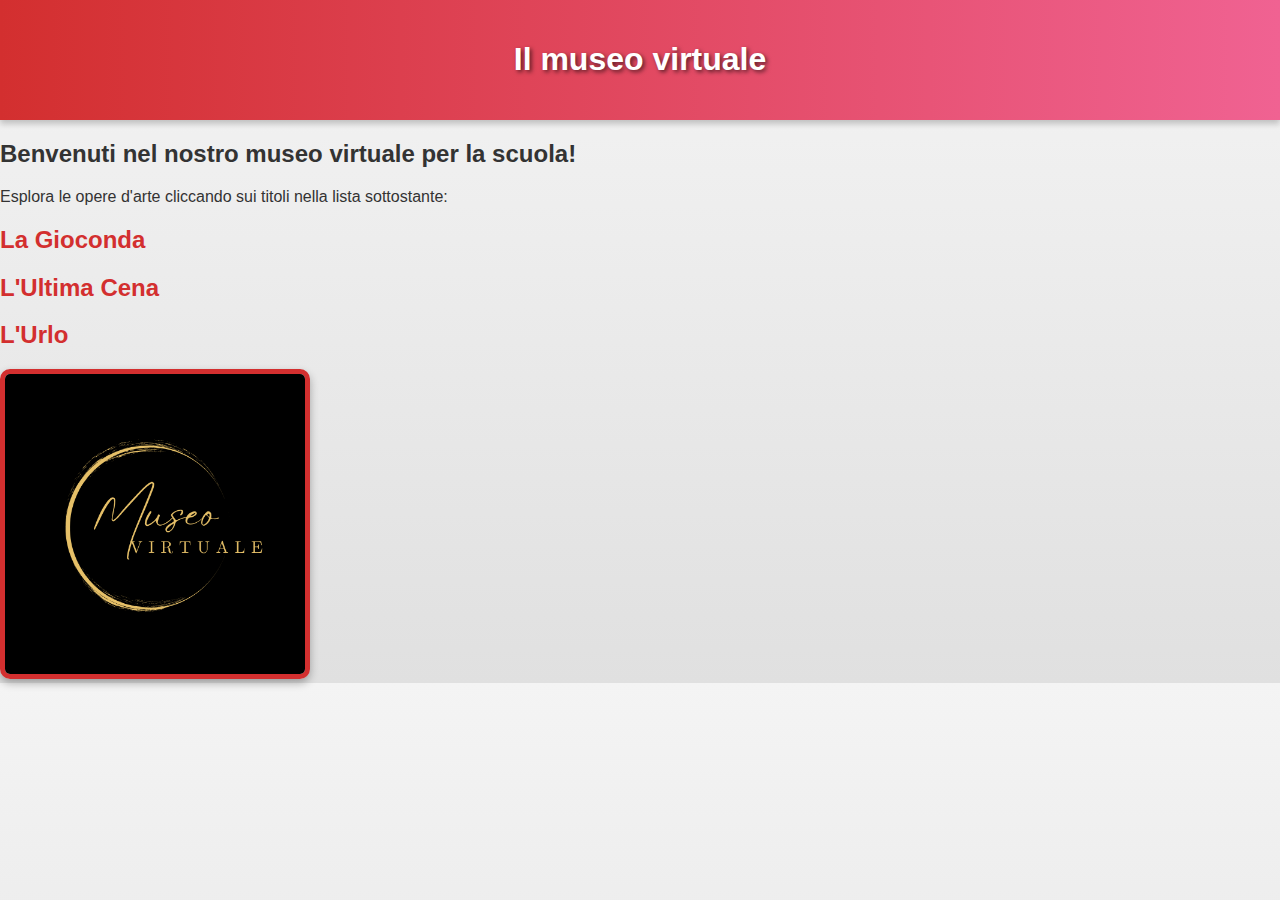
==== index.html @ fbc3866f "Update index.html" ====
<!DOCTYPE html>
<html lang="it">
<head>
    <meta charset="UTF-8">
    <meta name="viewport" content="width=device-width, initial-scale=1.0">
    <title>Museo Virtuale</title>
    <link rel="icon" type="image/png" href="">
    <style>
        body {
            font-family: Arial, sans-serif;
            margin: 0;
            padding: 0;
            background: linear-gradient(to bottom, #f4f4f4, #e0e0e0);
            color: #333;
        }
        header {
            background: linear-gradient(90deg, #d32f2f, #f06292);
            color: white;
            padding: 20px 0;
            text-align: center;
            box-shadow: 0 4px 6px rgba(0, 0, 0, 0.2);
            text-shadow: 2px 2px 4px rgba(0, 0, 0, 0.6);
        }
        main {
            padding: 20px;
        }
        ul {
            padding: 0;
        }
        ul li {
            margin: 10px 0;
            transition: transform 0.3s ease, background-color 0.3s ease;
        }
        ul li:hover {
            transform: translateX(10px);
            background-color: #f8bbd0;
            border-radius: 5px;
            padding-left: 10px;
        }
        ul li a {
            color: #d32f2f;
            text-decoration: none;
            font-weight: bold;
        }
        ul li a:hover {
            text-decoration: underline;
        }
        img {
            border: 5px solid #d32f2f;
            border-radius: 10px;
            box-shadow: 0 4px 8px rgba(0, 0, 0, 0.3);
            transition: transform 0.3s ease, box-shadow 0.3s ease;
        }
        img:hover {
            transform: scale(1.1);
            box-shadow: 0 6px 12px rgba(0, 0, 0, 0.5);
        }
        .button {
            display: inline-block;
            padding: 10px 20px;
            margin-top: 20px;
            background-color: #d32f2f;
            color: white;
            text-decoration: none;
            font-weight: bold;
            border-radius: 5px;
            transition: background-color 0.3s ease, transform 0.3s ease;
        }
        .button:hover {
            background-color: #b71c1c;
            transform: translateY(-3px);
        }
    </style>
</head>

<body>
    <header>
        <h1>Il museo virtuale</h1>
    </header>
    <div>
        <h2>Benvenuti nel nostro museo virtuale per la scuola!</h2>
        <p>Esplora le opere d'arte cliccando sui titoli nella lista sottostante:</p>
        <ul>
            <li><h2>
                <a href="gioconda.html" target="_blank">La Gioconda</a>
            </h2></li>

            <li><h2>
                <a href="ultima_cena.html" target="_blank">L'Ultima Cena</h2>
            </a></li>

            <li><h2>
                <a href="urlo.html" target="_blank">L'Urlo</a>
            </h2></li>
        </ul>

        <img src="Museo.png" alt="Museo" style="width: 300px; height: auto;">
    </div>
</body>

</html>
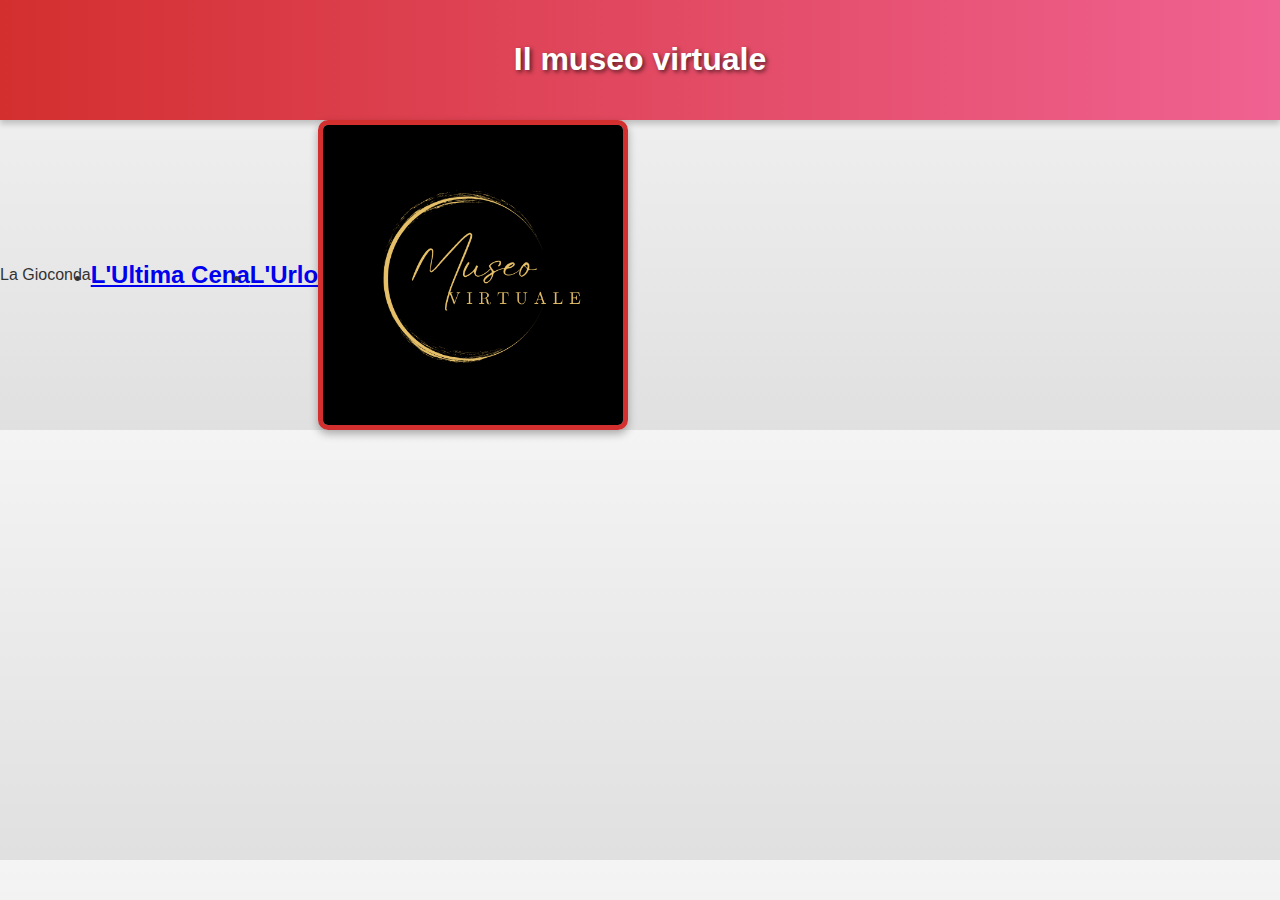
==== commit 1285504d: "Update index.html" ====
--- a/index.html
+++ b/index.html
@@ -77,7 +77,7 @@
     <header>
         <h1>Il museo virtuale</h1>
     </header>
-    <div>
+    <div style="display: flex; align-items: center;>
         <h2>Benvenuti nel nostro museo virtuale per la scuola!</h2>
         <p>Esplora le opere d'arte cliccando sui titoli nella lista sottostante:</p>
         <ul>
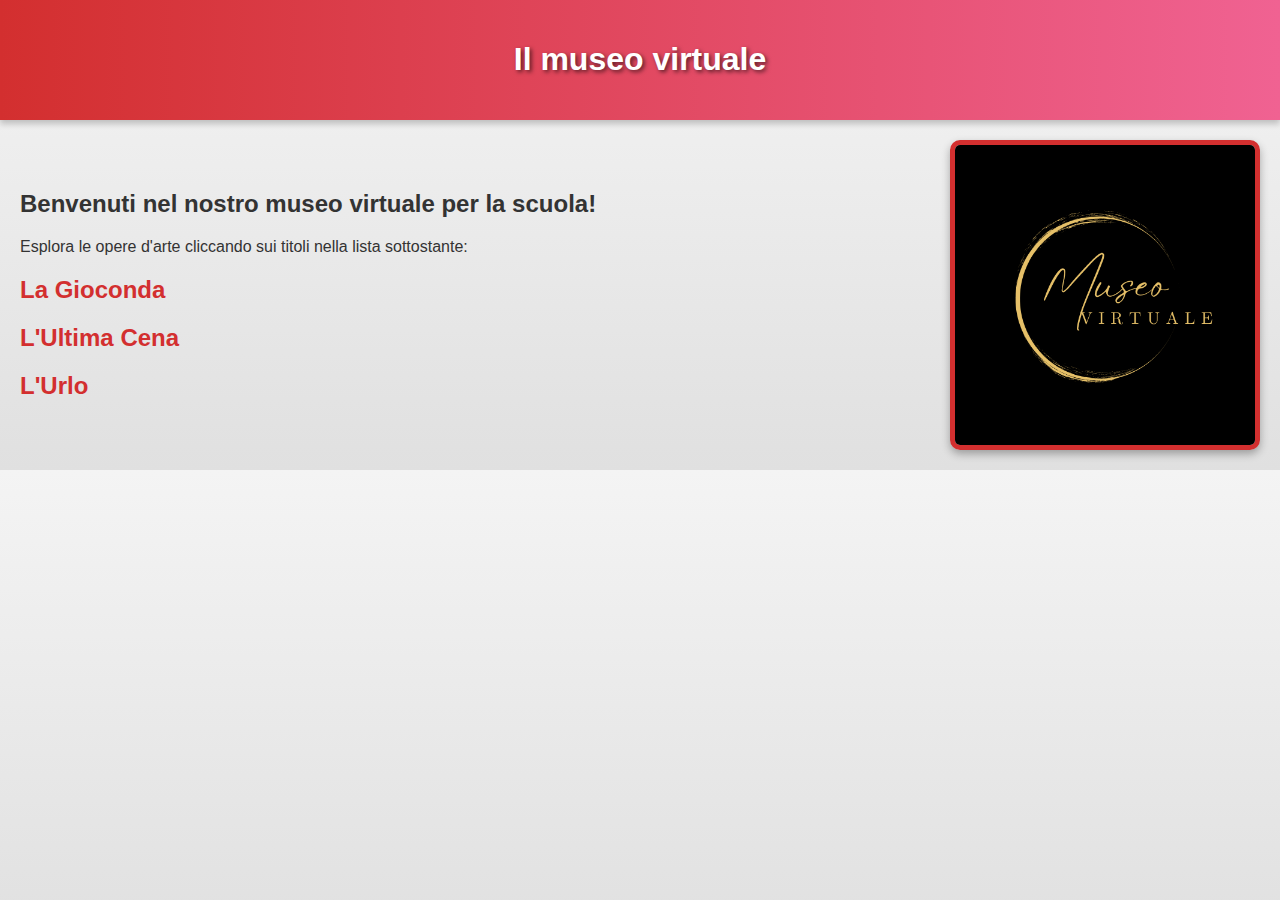
==== commit e5020073: "Update index.html" ====
--- a/index.html
+++ b/index.html
@@ -24,7 +24,15 @@
         main {
             padding: 20px;
         }
+        .content {
+            display: flex;
+            align-items: center;
+            justify-content: space-between;
+            gap: 20px;
+            padding: 20px;
+        }
         ul {
+            list-style-type: none;
             padding: 0;
         }
         ul li {
@@ -50,25 +58,12 @@
             border-radius: 10px;
             box-shadow: 0 4px 8px rgba(0, 0, 0, 0.3);
             transition: transform 0.3s ease, box-shadow 0.3s ease;
+            width: 300px;
+            height: auto;
         }
         img:hover {
             transform: scale(1.1);
             box-shadow: 0 6px 12px rgba(0, 0, 0, 0.5);
-        }
-        .button {
-            display: inline-block;
-            padding: 10px 20px;
-            margin-top: 20px;
-            background-color: #d32f2f;
-            color: white;
-            text-decoration: none;
-            font-weight: bold;
-            border-radius: 5px;
-            transition: background-color 0.3s ease, transform 0.3s ease;
-        }
-        .button:hover {
-            background-color: #b71c1c;
-            transform: translateY(-3px);
         }
     </style>
 </head>
@@ -77,24 +72,17 @@
     <header>
         <h1>Il museo virtuale</h1>
     </header>
-    <div style="display: flex; align-items: center;>
-        <h2>Benvenuti nel nostro museo virtuale per la scuola!</h2>
-        <p>Esplora le opere d'arte cliccando sui titoli nella lista sottostante:</p>
-        <ul>
-            <li><h2>
-                <a href="gioconda.html" target="_blank">La Gioconda</a>
-            </h2></li>
-
-            <li><h2>
-                <a href="ultima_cena.html" target="_blank">L'Ultima Cena</h2>
-            </a></li>
-
-            <li><h2>
-                <a href="urlo.html" target="_blank">L'Urlo</a>
-            </h2></li>
-        </ul>
-
-        <img src="Museo.png" alt="Museo" style="width: 300px; height: auto;">
+    <div class="content">
+        <div>
+            <h2>Benvenuti nel nostro museo virtuale per la scuola!</h2>
+            <p>Esplora le opere d'arte cliccando sui titoli nella lista sottostante:</p>
+            <ul>
+                <li><h2><a href="gioconda.html" target="_blank">La Gioconda</a></h2></li>
+                <li><h2><a href="ultima_cena.html" target="_blank">L'Ultima Cena</a></h2></li>
+                <li><h2><a href="urlo.html" target="_blank">L'Urlo</a></h2></li>
+            </ul>
+        </div>
+        <img src="Museo.png" alt="Museo">
     </div>
 </body>
 
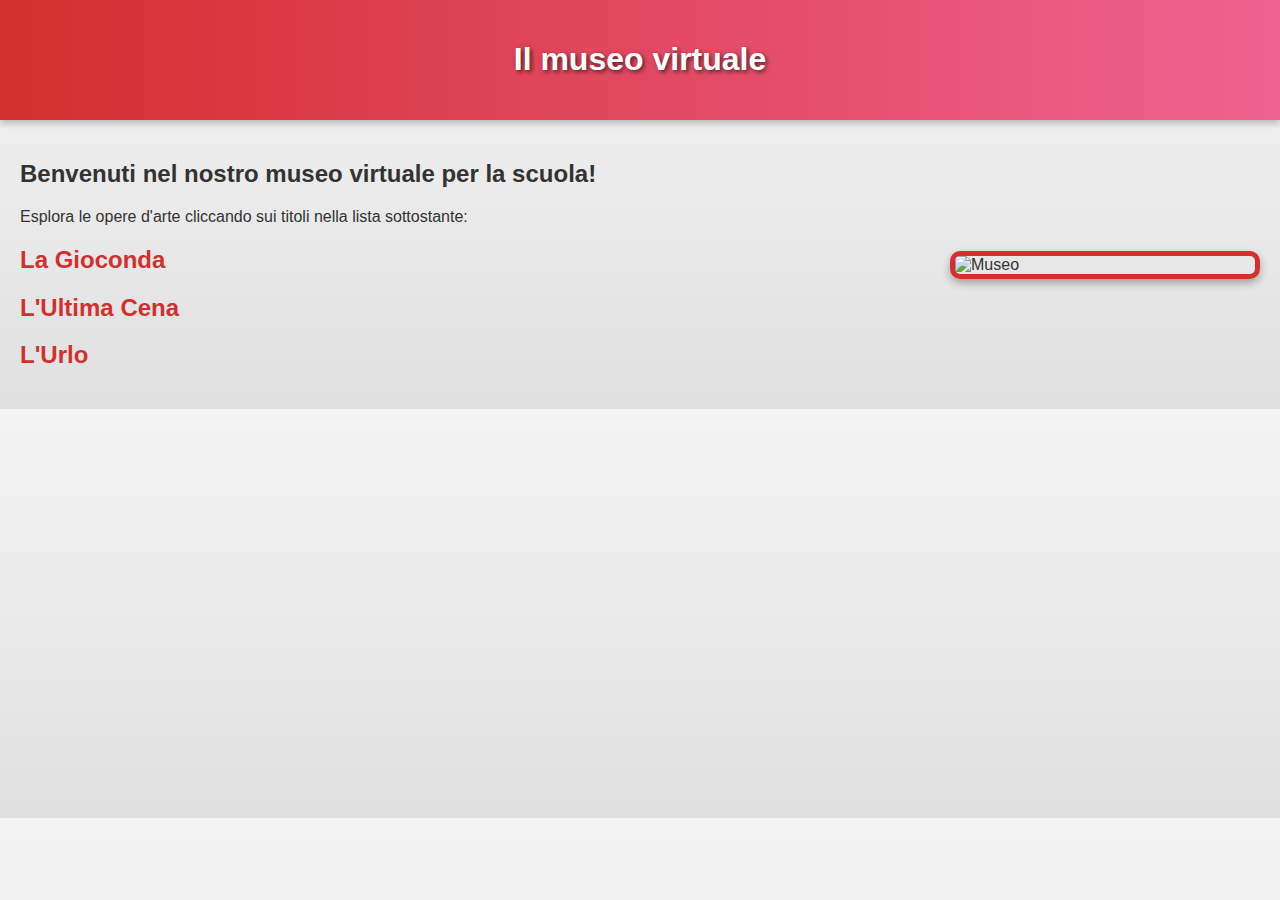
==== commit d9ac6d5c: "Update index.html" ====
--- a/index.html
+++ b/index.html
@@ -4,7 +4,7 @@
     <meta charset="UTF-8">
     <meta name="viewport" content="width=device-width, initial-scale=1.0">
     <title>Museo Virtuale</title>
-    <link rel="icon" type="image/png" href="">
+    <link rel="icon" type="image/png" href="Museo.png">
     <style>
         body {
             font-family: Arial, sans-serif;
@@ -77,9 +77,9 @@
             <h2>Benvenuti nel nostro museo virtuale per la scuola!</h2>
             <p>Esplora le opere d'arte cliccando sui titoli nella lista sottostante:</p>
             <ul>
-                <li><h2><a href="gioconda.html" target="_blank">La Gioconda</a></h2></li>
-                <li><h2><a href="ultima_cena.html" target="_blank">L'Ultima Cena</a></h2></li>
-                <li><h2><a href="urlo.html" target="_blank">L'Urlo</a></h2></li>
+                <li><h2><a href="museovirtuale/gioconda/" target="_blank">La Gioconda</a></h2></li>
+                <li><h2><a href="ultima cena/" target="_blank">L'Ultima Cena</a></h2></li>
+                <li><h2><a href="l'urlo/" target="_blank">L'Urlo</a></h2></li>
             </ul>
         </div>
         <img src="Museo.png" alt="Museo">
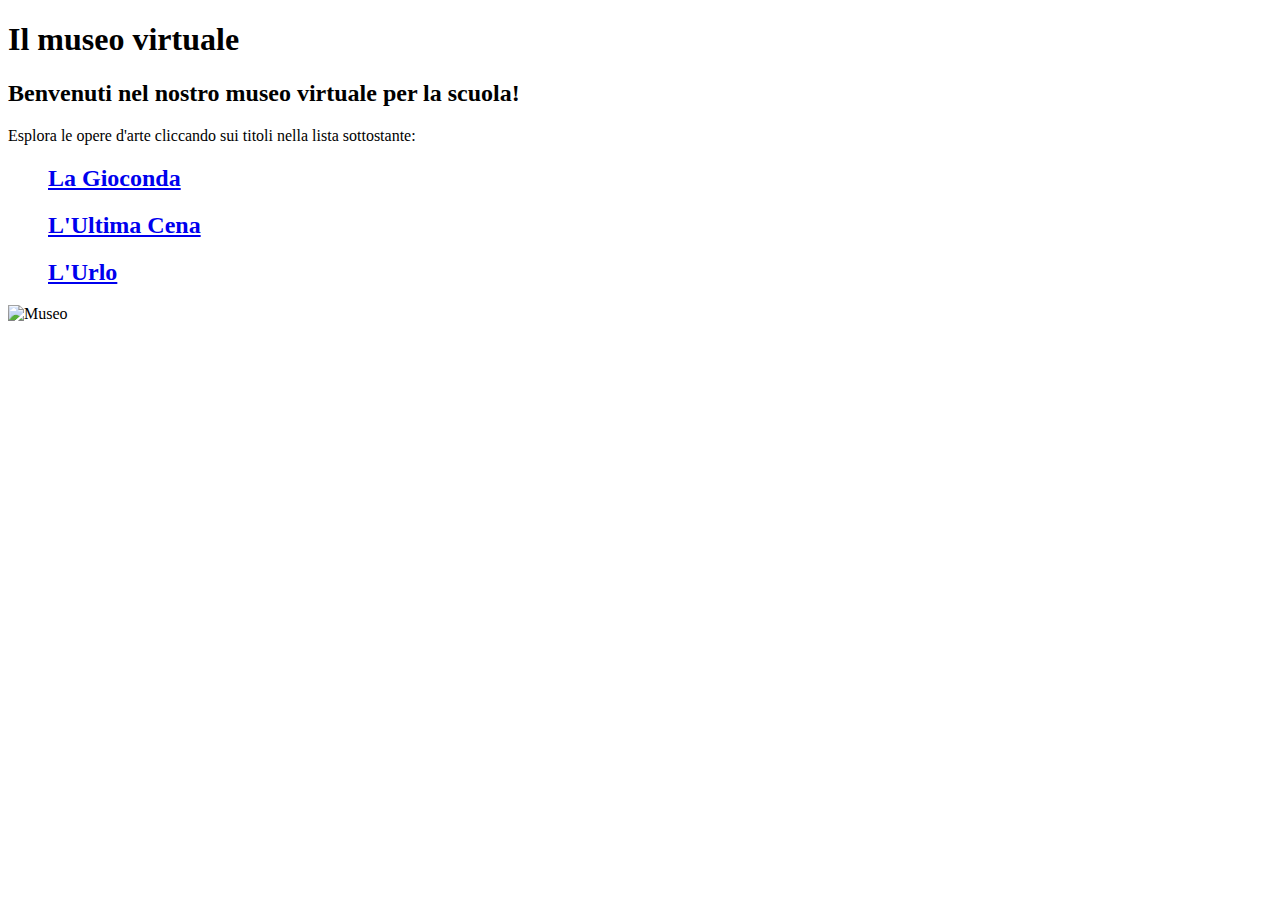
==== commit b7b26b19: "Add files via upload" ====
--- a/index.html
+++ b/index.html
@@ -5,67 +5,7 @@
     <meta name="viewport" content="width=device-width, initial-scale=1.0">
     <title>Museo Virtuale</title>
     <link rel="icon" type="image/png" href="Museo.png">
-    <style>
-        body {
-            font-family: Arial, sans-serif;
-            margin: 0;
-            padding: 0;
-            background: linear-gradient(to bottom, #f4f4f4, #e0e0e0);
-            color: #333;
-        }
-        header {
-            background: linear-gradient(90deg, #d32f2f, #f06292);
-            color: white;
-            padding: 20px 0;
-            text-align: center;
-            box-shadow: 0 4px 6px rgba(0, 0, 0, 0.2);
-            text-shadow: 2px 2px 4px rgba(0, 0, 0, 0.6);
-        }
-        main {
-            padding: 20px;
-        }
-        .content {
-            display: flex;
-            align-items: center;
-            justify-content: space-between;
-            gap: 20px;
-            padding: 20px;
-        }
-        ul {
-            list-style-type: none;
-            padding: 0;
-        }
-        ul li {
-            margin: 10px 0;
-            transition: transform 0.3s ease, background-color 0.3s ease;
-        }
-        ul li:hover {
-            transform: translateX(10px);
-            background-color: #f8bbd0;
-            border-radius: 5px;
-            padding-left: 10px;
-        }
-        ul li a {
-            color: #d32f2f;
-            text-decoration: none;
-            font-weight: bold;
-        }
-        ul li a:hover {
-            text-decoration: underline;
-        }
-        img {
-            border: 5px solid #d32f2f;
-            border-radius: 10px;
-            box-shadow: 0 4px 8px rgba(0, 0, 0, 0.3);
-            transition: transform 0.3s ease, box-shadow 0.3s ease;
-            width: 300px;
-            height: auto;
-        }
-        img:hover {
-            transform: scale(1.1);
-            box-shadow: 0 6px 12px rgba(0, 0, 0, 0.5);
-        }
-    </style>
+    <link href="stile.css" rel="stylesheet" type="text/css">
 </head>
 
 <body>
@@ -77,13 +17,19 @@
             <h2>Benvenuti nel nostro museo virtuale per la scuola!</h2>
             <p>Esplora le opere d'arte cliccando sui titoli nella lista sottostante:</p>
             <ul>
-                <li><h2><a href="museovirtuale/gioconda/" target="_blank">La Gioconda</a></h2></li>
-                <li><h2><a href="ultima cena/" target="_blank">L'Ultima Cena</a></h2></li>
-                <li><h2><a href="l'urlo/" target="_blank">L'Urlo</a></h2></li>
+                <h2>
+                    <a href="gioconda.html" target="_blank" class="back-button">La Gioconda</a>
+                </h2>
+                <h2>
+                    <a href="cena.html" target="_blank" class="back-button">L'Ultima Cena</a>
+                </h2>
+                <h2>
+                    <a href="urlo.html" target="_blank" class="back-button">L'Urlo</a>
+                </h2>
             </ul>
-        </div>
+        </div>            
         <img src="Museo.png" alt="Museo">
     </div>
 </body>
 
-</html>
+</html>